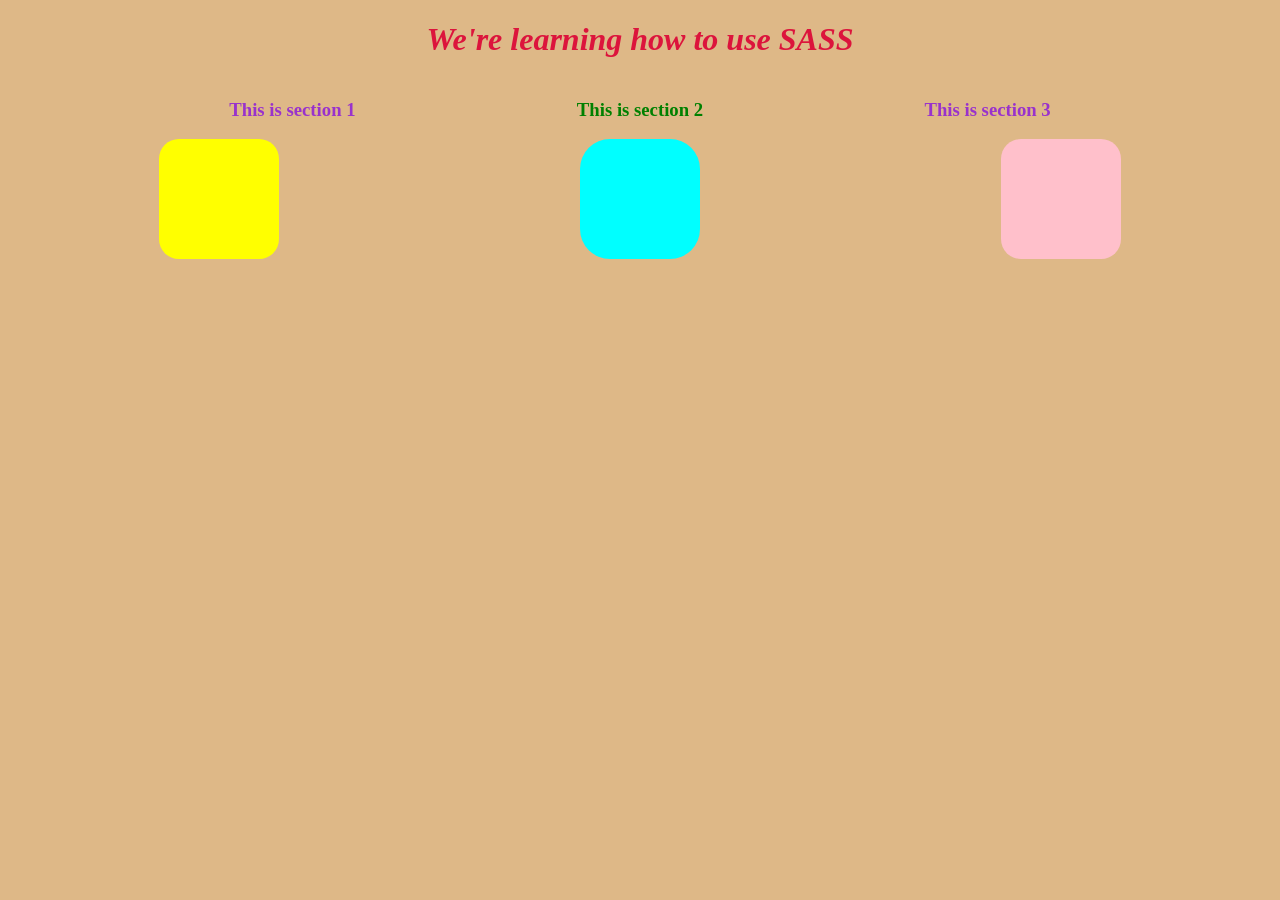
==== public/index.html @ 70603194 "mixin" ====
<!DOCTYPE html>
<html lang="en">
    <head>
        <meta charset="UTF-8">
        <meta http-equiv="X-UA-Compatible" content="IE=edge">
        <meta name="viewport" content="width=device-width, initial-scale=1.0">
        <link rel="stylesheet" href="./css/styles.css">
        <title>Learning SASS</title>
        <link rel="stylesheet" src="styles.css">
    </head>
    <body>
        <header>
            <h1>We're learning how to use SASS</h1>
        </header>
    
        <main>
            <section id="section-one">
                <h3>This is section 1</h3>
            </section>
            <section id="section-two">
                <h3>This is section 2</h3>
            </section>
            <section id="section-three">
                <h3>This is section 3</h3>
            </section>
        </main>
        <footer>
            <div class="caja"> </div>
            <div class="caja2"> </div>
            <div class="caja3"> </div>
        </footer>
    </body>
</html>
---- public/css/styles.css ----
main {
  display: flex;
  flex-direction: row;
  justify-content: space-evenly;
  color: darkorchid;
}
main #section-two {
  color: green;
}

footer {
  display: flex;
  flex-direction: row;
  justify-content: space-around;
}
footer .caja {
  background-color: yellow;
  border-radius: 20px;
  height: 120px;
  width: 120px;
}
footer .caja2 {
  background-color: aqua;
  border-radius: 30px;
  height: 120px;
  width: 120px;
}
footer .caja3 {
  background-color: pink;
  border-radius: 20px;
  height: 120px;
  width: 120px;
}

body {
  background-color: burlywood;
}
body header {
  color: crimson;
  width: 100%;
}
body header h1 {
  font-style: italic;
  text-align: center;
}

/*# sourceMappingURL=styles.css.map */
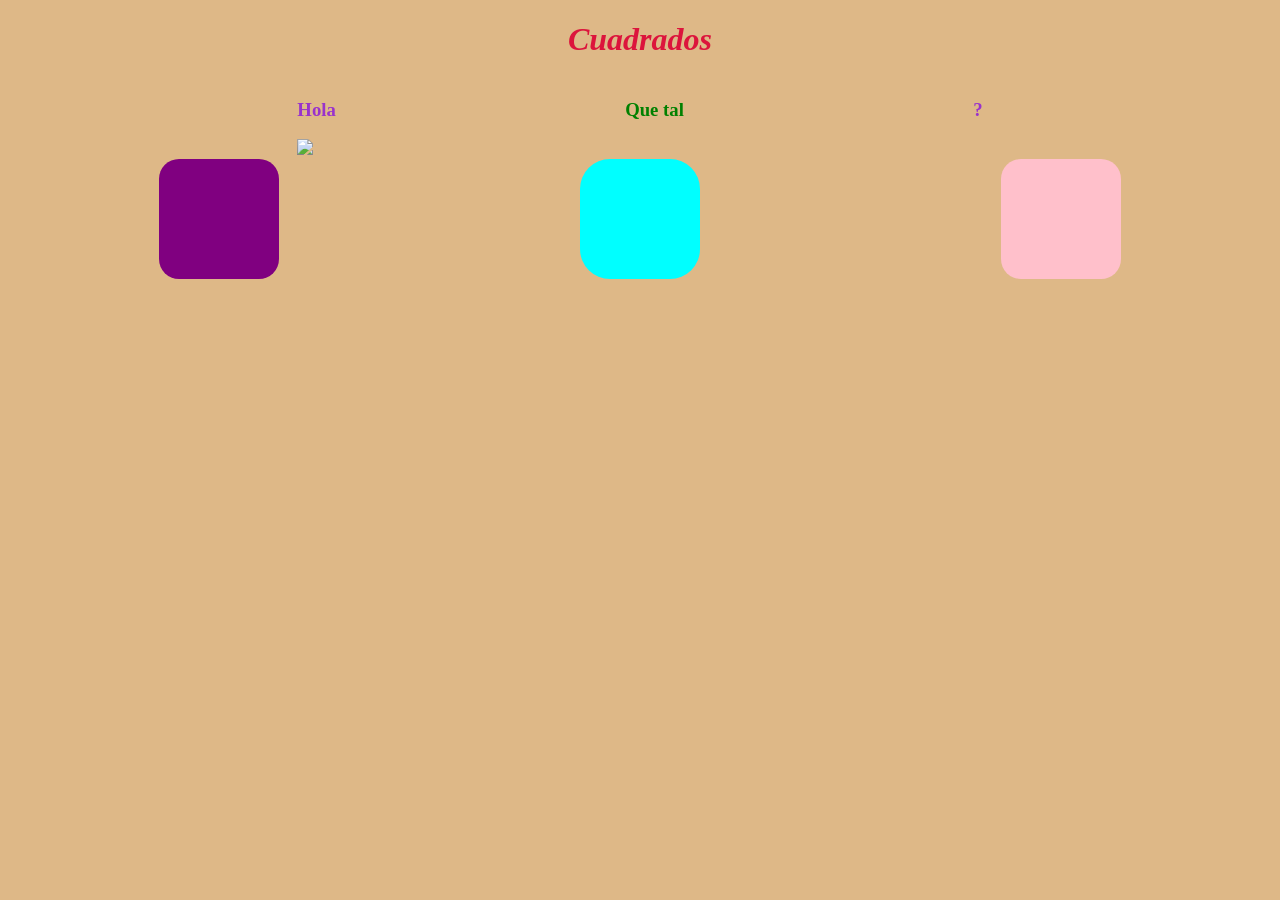
==== commit a948d249: "mixin-first" ====
--- a/public/index.html
+++ b/public/index.html
@@ -10,20 +10,22 @@
     </head>
     <body>
         <header>
-            <h1>We're learning how to use SASS</h1>
+            <h1>Cuadrados</h1>
         </header>
     
         <main>
             <section id="section-one">
-                <h3>This is section 1</h3>
+                <h3>Hola</h3> 
+            <img src="images/vamos.jpeg"> <!--me hubiese gustado que se viera esta foto pero no fui capaz-->
             </section>
             <section id="section-two">
-                <h3>This is section 2</h3>
+                <h3>Que tal</h3>
             </section>
             <section id="section-three">
-                <h3>This is section 3</h3>
+                <h3> ?</h3>
             </section>
-        </main>
+</main>
+    
         <footer>
             <div class="caja"> </div>
             <div class="caja2"> </div>
--- a/public/css/styles.css
+++ b/public/css/styles.css
@@ -14,7 +14,7 @@
   justify-content: space-around;
 }
 footer .caja {
-  background-color: yellow;
+  background-color: purple;
   border-radius: 20px;
   height: 120px;
   width: 120px;
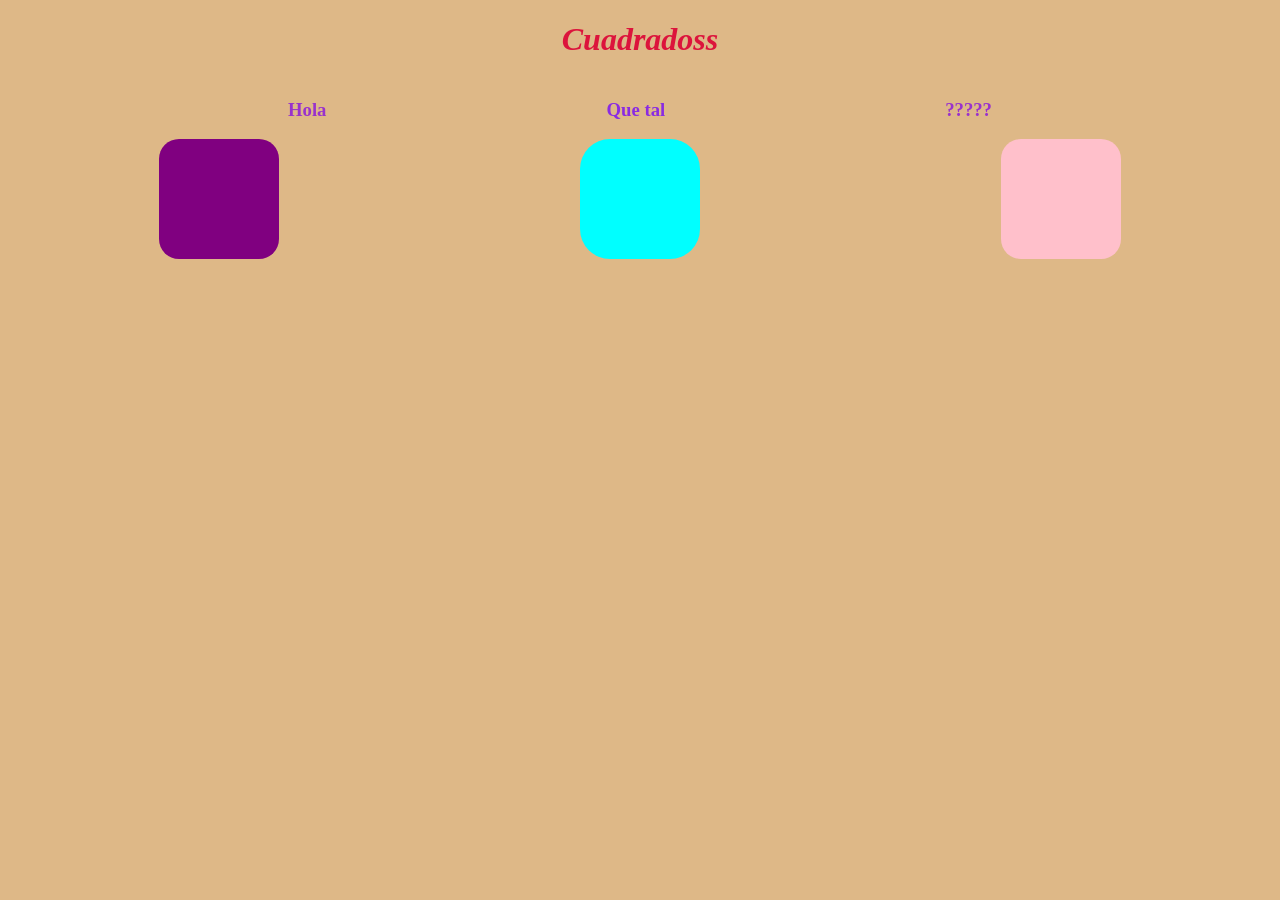
==== commit 1ef5e464: "mixin-sass" ====
--- a/public/index.html
+++ b/public/index.html
@@ -10,19 +10,18 @@
     </head>
     <body>
         <header>
-            <h1>Cuadrados</h1>
+            <h1>Cuadradoss</h1>
         </header>
     
         <main>
             <section id="section-one">
                 <h3>Hola</h3> 
-            <img src="images/vamos.jpeg"> <!--me hubiese gustado que se viera esta foto pero no fui capaz-->
             </section>
             <section id="section-two">
                 <h3>Que tal</h3>
             </section>
             <section id="section-three">
-                <h3> ?</h3>
+                <h3> ?????</h3>
             </section>
 </main>
     
--- a/public/css/styles.css
+++ b/public/css/styles.css
@@ -5,7 +5,7 @@
   color: darkorchid;
 }
 main #section-two {
-  color: green;
+  color: blueviolet;
 }
 
 footer {
